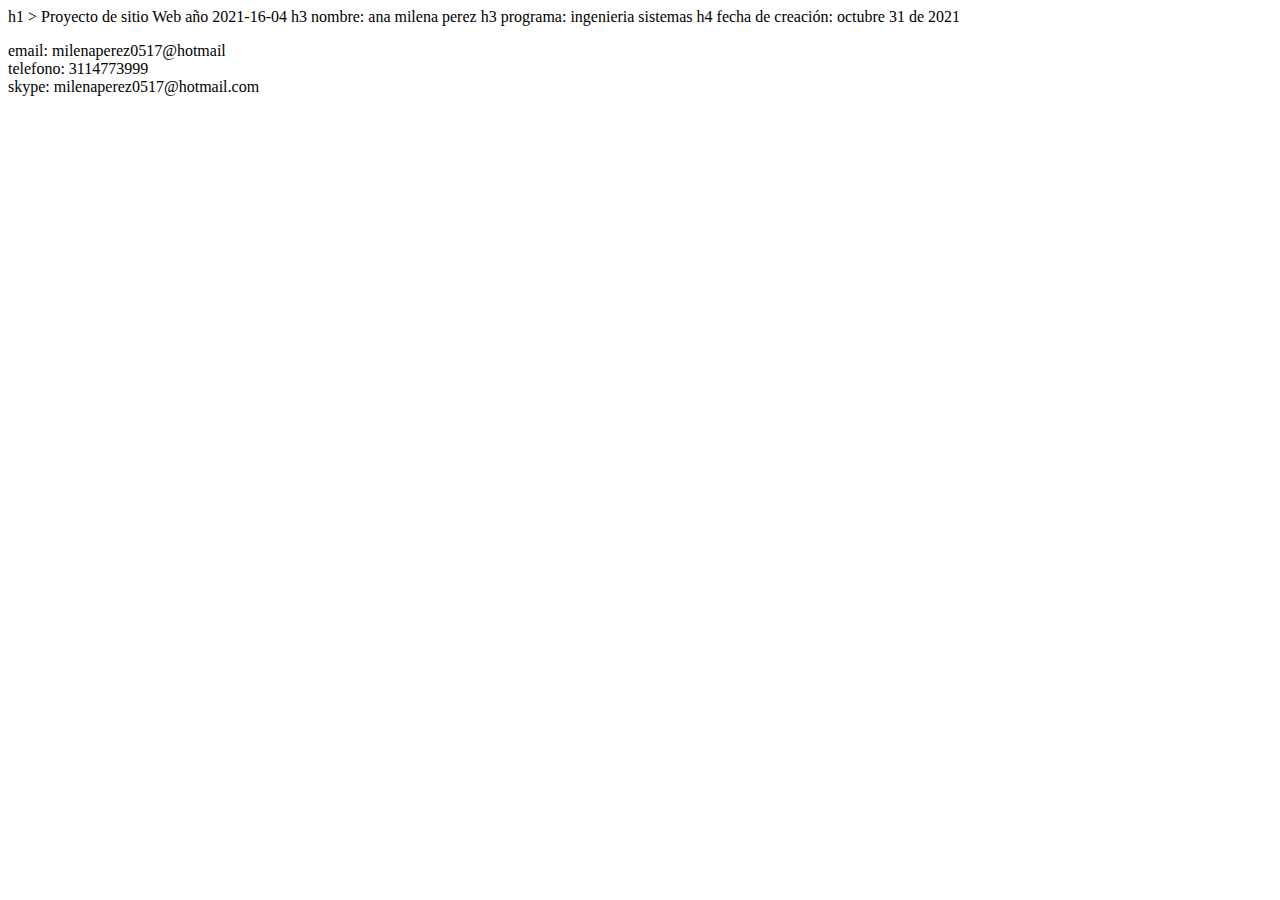
==== index.html @ 957e935b "Create index.html" ====
<!DOCTYPE html>
<html lang="en">
<head>
    <meta charset="UTF-8">
    <meta http-equiv="X-UA-Compatible" content="IE=edge">
    <meta name="viewport" content="width=device-width, initial-scale=1.0">
    <title>Document</title>
</head>
<body>
    h1 > Proyecto de sitio Web año 2021-16-04 
    h3 nombre: ana milena perez
    h3 programa: ingenieria sistemas
    h4 fecha de creación: octubre 31 de 2021
    <p>
        email: milenaperez0517@hotmail <br>
        telefono: 3114773999 <br>
        skype: milenaperez0517@hotmail.com <br>

    </p>
</body>
</html>
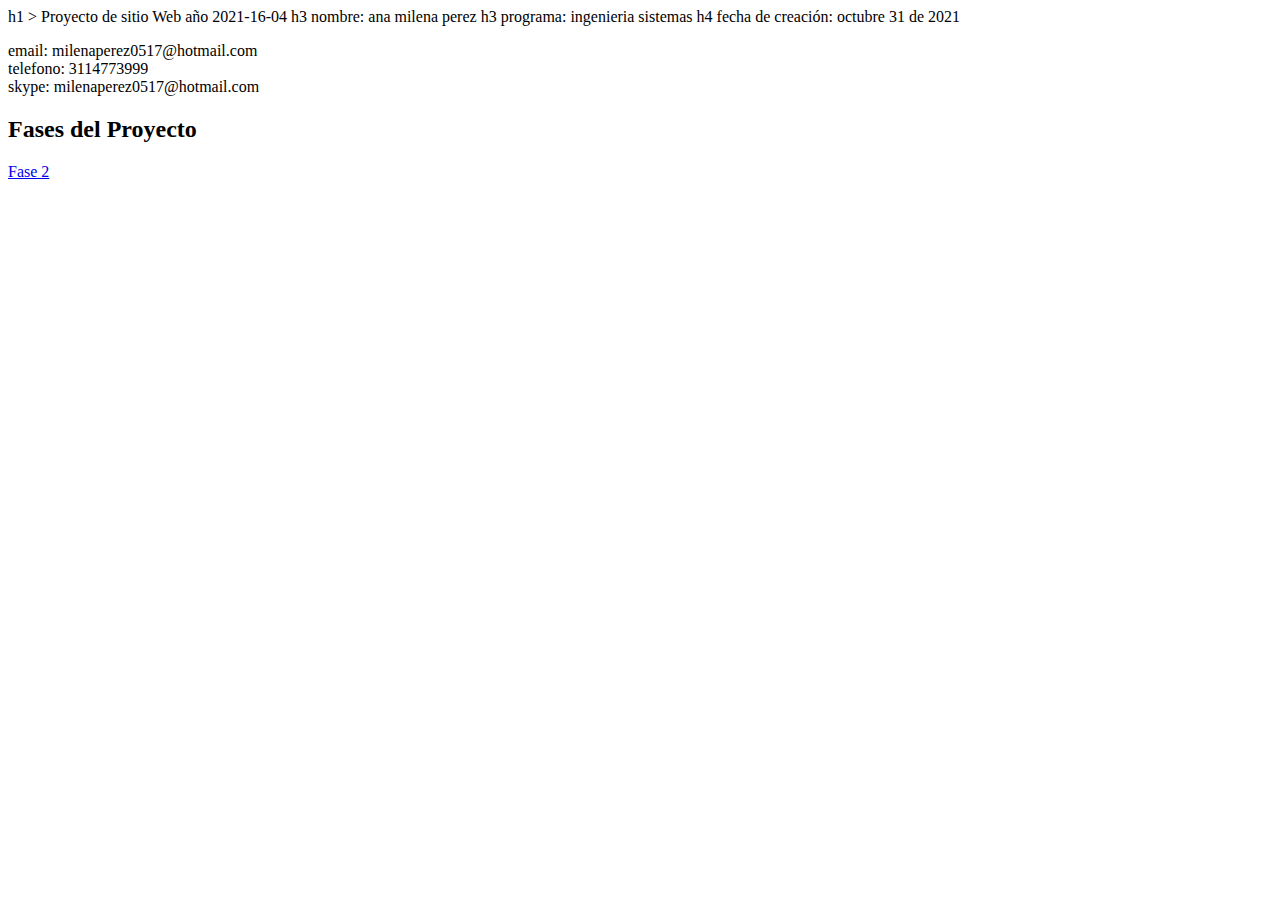
==== commit 3c60c55a: "creación de design" ====
--- a/index.html
+++ b/index.html
@@ -12,10 +12,13 @@
     h3 programa: ingenieria sistemas
     h4 fecha de creación: octubre 31 de 2021
     <p>
-        email: milenaperez0517@hotmail <br>
+        email: milenaperez0517@hotmail.com <br>
         telefono: 3114773999 <br>
         skype: milenaperez0517@hotmail.com <br>
-
+                     
     </p>
-</body>
+    <h2>Fases del Proyecto</h2>
+    <a href="Fase 2/design.html">Fase 2</a>
+       
+     </body>
 </html>